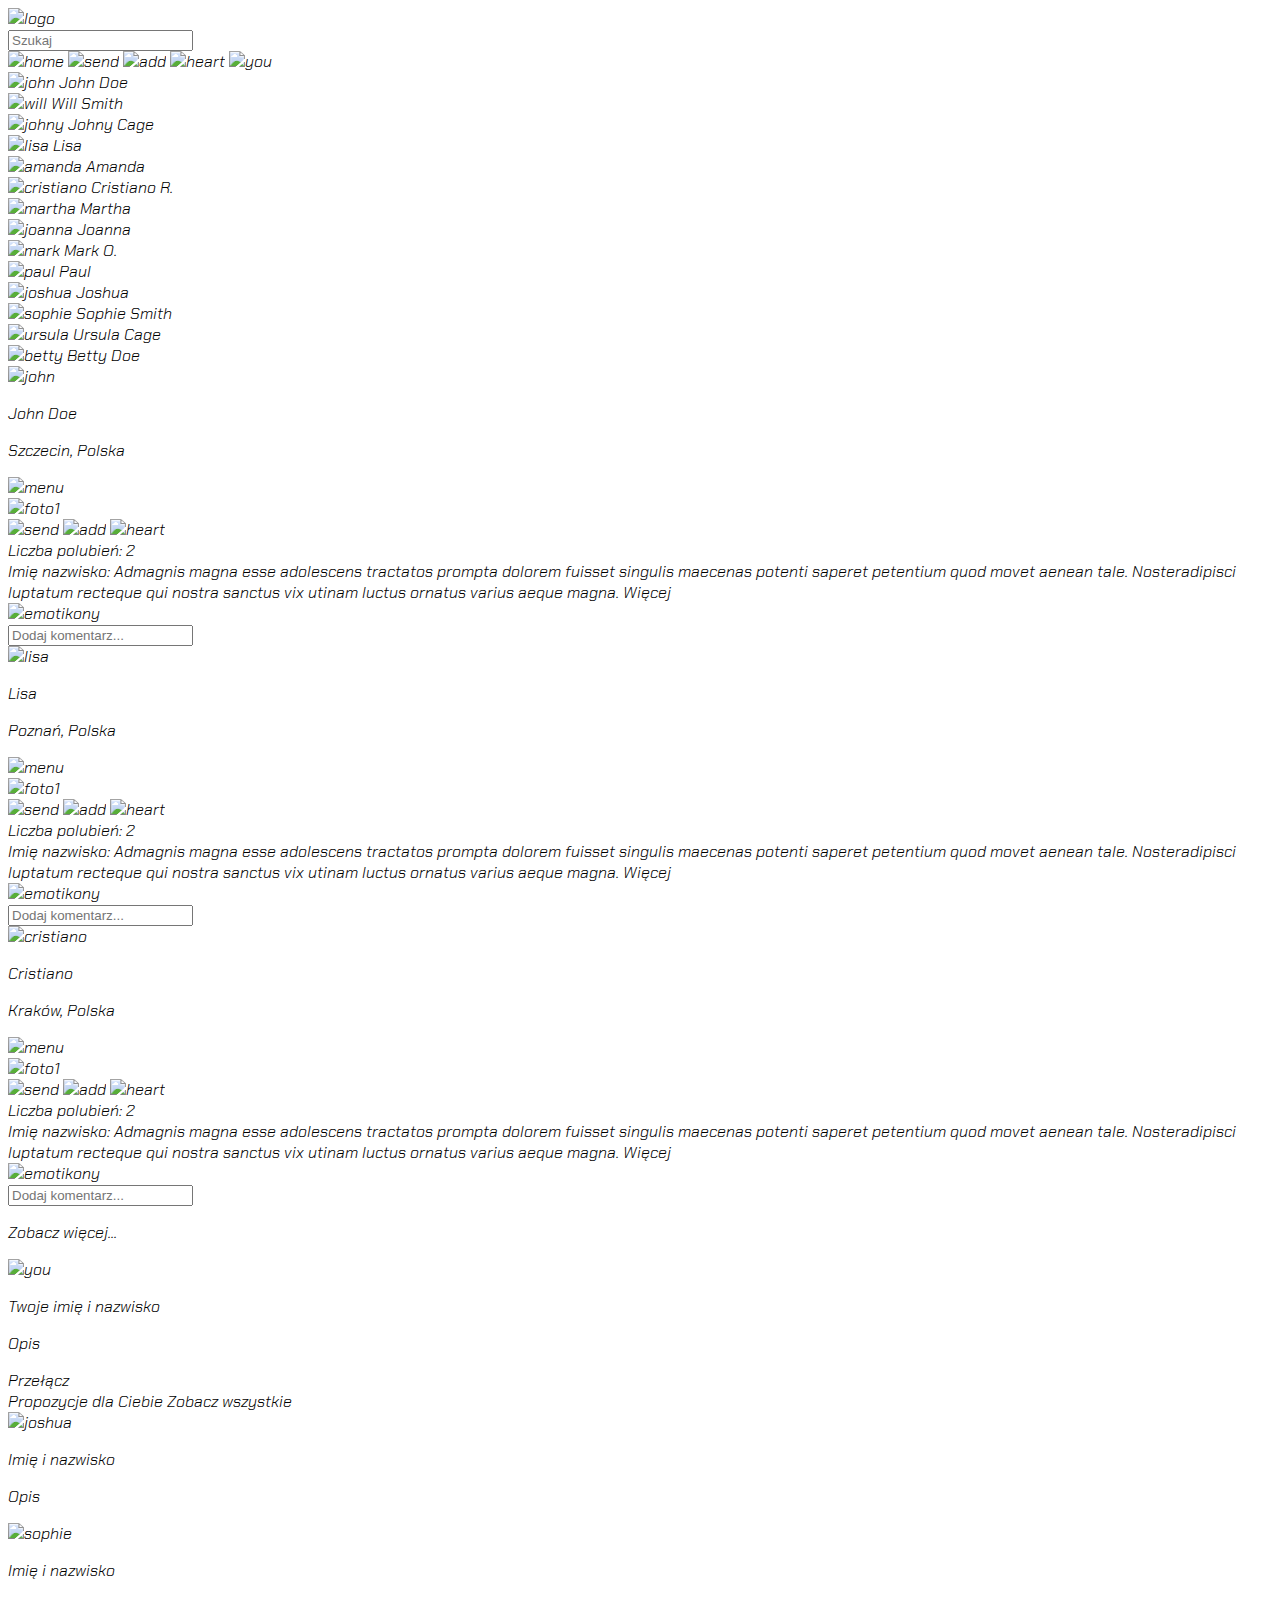
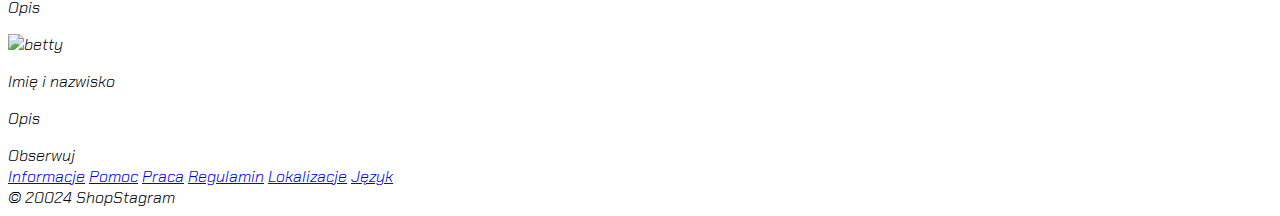
==== zaliczenie/index.html @ 1c6665af "zaliczenie" ====
<!DOCTYPE html>
<html lang="en">
    <head>
        <meta charset="UTF-8">
        <meta content="width=device-width, user-scalable=no, initial-scale=1.0, maximum-scale=1.0, minimum-scale=1.0"
              name="viewport">
        <meta content="ie=edge" http-equiv="X-UA-Compatible">
        <link href="https://fonts.googleapis.com" rel="preconnect">
        <link crossorigin href="https://fonts.gstatic.com" rel="preconnect">
        <link href="https://fonts.googleapis.com/css2?family=Chakra+Petch:ital,wght@0,300;0,400;1,300;1,400&display=swap"
              rel="stylesheet">
        <link href="css/main.css" rel="stylesheet">
        <link href="css/content.css" rel="stylesheet">
        <meta charset="UTF-8">
        <title>ShoperStagram</title>
    </head>
    <body>
        <header>
            <nav class="header-nav">
                <img alt="logo" src="images/logo.svg">
                <div>
                    <label for="search"></label>
                    <input id="search" placeholder="Szukaj" type="search">
                </div>
                <img alt="home" src="images/icons/home.svg">
                <img alt="send" src="images/icons/send.svg">
                <img alt="add" src="images/icons/add.svg">
                <img alt="heart" src="images/icons/heart.svg">
                <img alt="you" src="images/users/user.jpeg">
            </nav>
        </header>
        <main>
            <div>
                <section class="users">
                    <div class="user-box">
                        <img alt="john" src="images/users/john.jpeg">
                        John Doe
                    </div>
                    <div class="box-user">
                        <img alt="will" src="images/users/will.jpeg">
                        Will Smith
                    </div>
                    <div class="box-user">
                        <img alt="johny" src="images/users/johny.jpeg">
                        Johny Cage
                    </div>
                    <div class="box-user">
                        <img alt="lisa" src="images/users/lisa.jpeg">
                        Lisa
                    </div>
                    <div class="user-box">
                        <img alt="amanda" src="images/users/amanda.jpeg">
                        Amanda
                    </div>
                    <div class="box-user">
                        <img alt="cristiano" src="images/users/cristiano.jpeg">
                        Cristiano R.
                    </div>
                    <div class="box-user">
                        <img alt="martha" src="images/users/martha.jpeg">
                        Martha
                    </div>
                    <div class="user-box">
                        <img alt="joanna" src="images/users/joanna.jpeg">
                        Joanna
                    </div>
                    <div class="box-user">
                        <img alt="mark" src="images/users/mark.jpeg">
                        Mark O.
                    </div>
                    <div class="box-user">
                        <img alt="paul" src="images/users/paul.jpeg">
                        Paul
                    </div>
                    <div class="user-box">
                        <img alt="joshua" src="images/users/joshua.jpeg">
                        Joshua
                    </div>
                    <div class="box-user">
                        <img alt="sophie" src="images/users/sophie.jpeg">
                        Sophie Smith
                    </div>
                    <div class="box-user">
                        <img alt="ursula" src="images/users/ursula.jpeg">
                        Ursula Cage
                    </div>
                    <div class="user-box">
                        <img alt="betty" src="images/users/betty.jpeg">
                        Betty Doe
                    </div>
                </section>
                <section class="content">
                    <div class="box-content">
                        <div class="content-header">
                            <div class="content-user">
                                <img alt="john" src="images/users/john.jpeg">
                                <div>
                                    <p>John Doe</p>
                                    <p>Szczecin, Polska</p>
                                </div>
                            </div>
                            <img alt="menu" src="images/icons/menu.svg">
                        </div>
                        <div class="content-main">
                            <img alt="foto1" class="content-foto" src="images/photos/gielda.jpeg">
                            <div class="content-nav">
                                <img alt="send" src="images/icons/send.svg">
                                <img alt="add" src="images/icons/add.svg">
                                <img alt="heart" src="images/icons/heart.svg">
                            </div>
                            <div class="content-likes">
                                <span>Liczba polubień: 2</span>
                            </div>
                            <div class="content-text">
                                <span>Imię nazwisko: </span>
                                <span>Admagnis magna esse adolescens tractatos prompta dolorem fuisset singulis maecenas potenti saperet petentium quod movet aenean tale.  Nosteradipisci luptatum recteque qui nostra sanctus vix utinam luctus ornatus varius aeque magna.</span>
                                <span class="more">Więcej</span>
                            </div>
                        </div>
                        <div class="content-footer">
                            <img alt="emotikony" src="images/icons/smile.svg">
                            <div>
                                <label for="comment"></label>
                                <input id="comment" placeholder="Dodaj komentarz..." type=text>
                            </div>
                        </div>
                    </div>
                    <div class="box-content">
                        <div class="content-header">
                            <img alt="lisa" src="images/users/lisa.jpeg">
                            <div>
                                <p>Lisa </p>
                                <p>Poznań, Polska</p>
                            </div>
                            <img alt="menu" src="images/icons/menu.svg">
                        </div>
                        <div class="content-main">
                            <img alt="foto1" class="content-foto" src="images/photos/stoisko.jpeg">
                            <div class="content-nav">
                                <img alt="send" src="images/icons/send.svg">
                                <img alt="add" src="images/icons/add.svg">
                                <img alt="heart" src="images/icons/heart.svg">
                            </div>
                            <div class="content-likes">
                                <span>Liczba polubień: 2</span>
                            </div>
                            <div class="content-text">
                                <span>Imię nazwisko: </span>
                                <span>Admagnis magna esse adolescens tractatos prompta dolorem fuisset singulis maecenas potenti saperet petentium quod movet aenean tale.  Nosteradipisci luptatum recteque qui nostra sanctus vix utinam luctus ornatus varius aeque magna.</span>
                                <span class="more">Więcej</span>
                            </div>
                        </div>
                        <div class="content-footer">
                            <img alt="emotikony" src="images/icons/smile.svg">
                            <div>
                                <label for="comment_1"></label>
                                <input id="comment_1" placeholder="Dodaj komentarz..." type=text>
                            </div>
                        </div>
                    </div>
                    <div class="box-content">
                        <div class="content-header">
                            <img alt="cristiano" src="images/users/cristiano.jpeg">
                            <div>
                                <p>Cristiano</p>
                                <p>Kraków, Polska</p>
                            </div>
                            <img alt="menu" src="images/icons/menu.svg">
                        </div>
                        <div class="content-main">
                            <img alt="foto1" class="content-foto" src="images/photos/presentation.jpeg">
                            <div class="content-nav">
                                <img alt="send" src="images/icons/send.svg">
                                <img alt="add" src="images/icons/add.svg">
                                <img alt="heart" src="images/icons/heart.svg">
                            </div>
                            <div class="content-likes">
                                <span>Liczba polubień: 2</span>
                            </div>
                            <div class="content-text">
                                <span>Imię nazwisko: </span>
                                <span>Admagnis magna esse adolescens tractatos prompta dolorem fuisset singulis maecenas potenti saperet petentium quod movet aenean tale.  Nosteradipisci luptatum recteque qui nostra sanctus vix utinam luctus ornatus varius aeque magna.</span>
                                <span class="more">Więcej</span>
                            </div>
                        </div>
                        <div class="content-footer">
                            <img alt="emotikony" src="images/icons/smile.svg">
                            <div>
                                <label for="comment_2"></label>
                                <input id="comment_2" placeholder="Dodaj komentarz..." type=text>
                            </div>
                        </div>
                    </div>
                    <div class="see-more">
                        <p>Zobacz więcej...
                    </div>
                </section>
            </div>
            <div>
                <section class="you">
                    <div class="you">
                        <div class="other-foto">
                            <img alt="you" src="images/users/user.jpeg">
                        </div>
                        <div>
                            <p>Twoje imię i nazwisko</p>
                            <p>Opis</p>
                        </div>
                        <div class="observe">Przełącz</div>
                    </div>
                </section>
                <section class="others">
                    <div class="others-header">
                        <span>Propozycje dla Ciebie</span>
                        <span>Zobacz wszystkie</span>
                    </div>
                    <div class="others-props">
                        <div class="other-props-box">
                            <img alt="joshua" src="images/users/joshua.jpeg">
                            <div>
                                <p>Imię i nazwisko</p>
                                <p>Opis</p>
                            </div>
                        </div>
                        <div class="other-props-box-active">
                            <img alt="sophie" src="images/users/sophie.jpeg">
                            <div>
                                <p>Imię i nazwisko</p>
                                <p>Opis</p>
                            </div>
                        </div>
                        <div class="other-props-box">
                            <img alt="betty" src="images/users/betty.jpeg">
                            <div>
                                <p>Imię i nazwisko</p>
                                <p>Opis</p>
                            </div>
                        </div>
                        <div class="observe">Obserwuj</div>
                    </div>
                </section>
            </div>
        </main>
        <footer>
            <nav class="footer-nav">
                <a href="./other_pages/other_page.html">Informacje</a>
                <a href="./other_pages/other_page.html">Pomoc</a>
                <a href="./other_pages/other_page.html">Praca</a>
                <a href="./other_pages/other_page.html">Regulamin</a>
                <a href="./other_pages/other_page.html">Lokalizacje</a>
                <a href="./other_pages/other_page.html">Język</a>
            </nav>
            © 20024 ShopStagram
        </footer>
    </body>
</html>
---- zaliczenie/css/main.css ----
* {
    box-sizing: border-box;
}

body {
    font-family: "Chakra Petch", sans-serif;
    font-weight: 300;
    font-style: italic;
}

.chakra-petch-light {
    font-family: "Chakra Petch", sans-serif;
    font-weight: 300;
    font-style: normal;
}

.chakra-petch-regular {
    font-family: "Chakra Petch", sans-serif;
    font-weight: 400;
    font-style: normal;
}

.chakra-petch-light-italic {
    font-family: "Chakra Petch", sans-serif;
    font-weight: 300;
    font-style: italic;
}

.chakra-petch-regular-italic {
    font-family: "Chakra Petch", sans-serif;
    font-weight: 400;
    font-style: italic;
}
---- zaliczenie/css/content.css ----
* {
    box-sizing: border-box;
}

body {
    font-family: "Chakra Petch", sans-serif;
    font-weight: 300;
    font-style: italic;
}

.chakra-petch-light {
    font-family: "Chakra Petch", sans-serif;
    font-weight: 300;
    font-style: normal;
}

.chakra-petch-regular {
    font-family: "Chakra Petch", sans-serif;
    font-weight: 400;
    font-style: normal;
}

.chakra-petch-light-italic {
    font-family: "Chakra Petch", sans-serif;
    font-weight: 300;
    font-style: italic;
}

.chakra-petch-regular-italic {
    font-family: "Chakra Petch", sans-serif;
    font-weight: 400;
    font-style: italic;
}
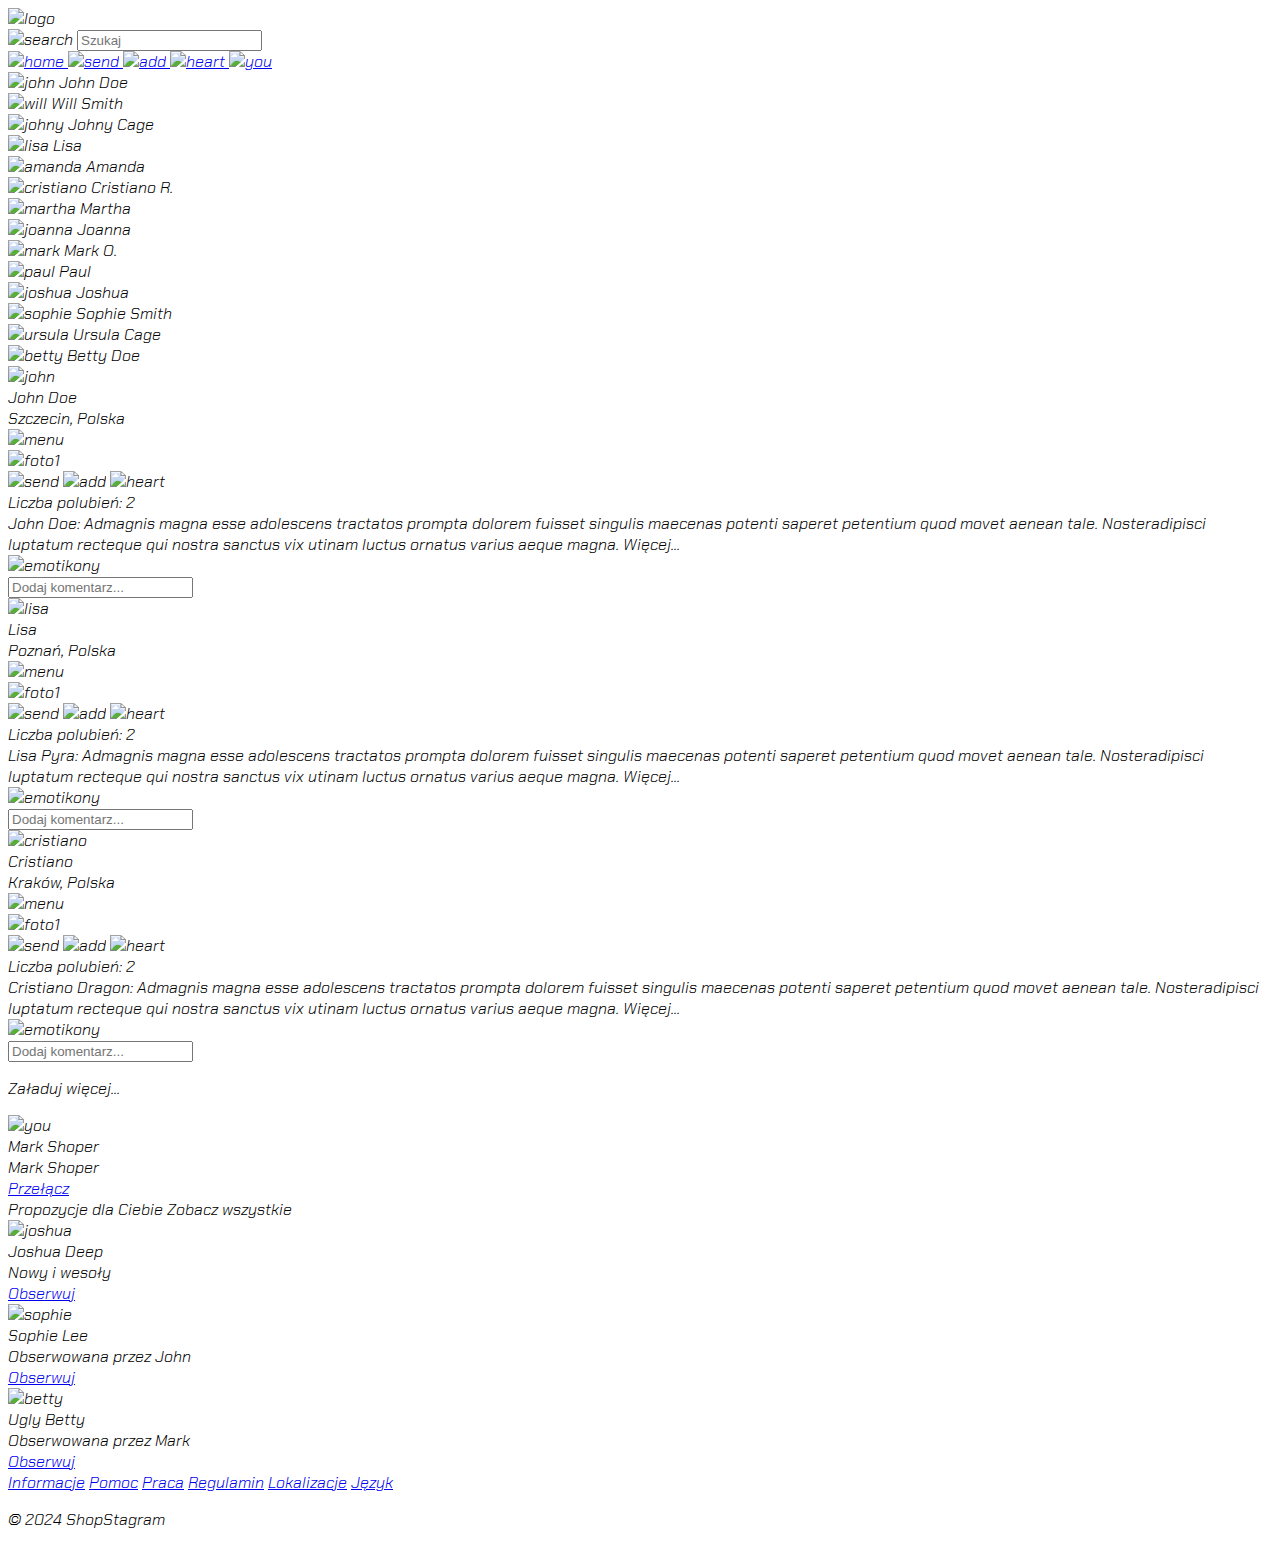
==== commit c82de691: "poprawki do index.html" ====
--- a/zaliczenie/index.html
+++ b/zaliczenie/index.html
@@ -12,245 +12,290 @@
         <link href="css/main.css" rel="stylesheet">
         <link href="css/content.css" rel="stylesheet">
         <meta charset="UTF-8">
-        <title>ShoperStagram</title>
+        <title>ShopStagram</title>
     </head>
     <body>
         <header>
-            <nav class="header-nav">
-                <img alt="logo" src="images/logo.svg">
-                <div>
-                    <label for="search"></label>
-                    <input id="search" placeholder="Szukaj" type="search">
-                </div>
-                <img alt="home" src="images/icons/home.svg">
-                <img alt="send" src="images/icons/send.svg">
-                <img alt="add" src="images/icons/add.svg">
-                <img alt="heart" src="images/icons/heart.svg">
-                <img alt="you" src="images/users/user.jpeg">
-            </nav>
+            <div class="container">
+                <nav class="header-nav">
+                    <img alt="logo" src="images/logo.svg">
+                    <div class="header-search">
+                        <img alt="search" src="images/icons/magnifier.svg">
+                        <label for="search"></label>
+                        <input id="search" placeholder="Szukaj" type="search">
+                    </div>
+                    <div class="links">
+                        <a href="#">
+                            <img alt="home" src="images/icons/home.svg">
+                        </a>
+                        <a href="#">
+                            <img alt="send" src="images/icons/send.svg">
+                        </a>
+                        <a href="#">
+                            <img alt="add" src="images/icons/add.svg">
+                        </a>
+                        <a href="#">
+                            <img alt="heart" src="images/icons/heart.svg">
+                        </a>
+                        <a href="#">
+                            <img alt="you" class="your-profile" href="other_pages/other_page.html"
+                                 src="images/users/user.jpeg">
+                        </a>
+                    </div>
+                </nav>
+            </div>
         </header>
         <main>
-            <div>
-                <section class="users">
-                    <div class="user-box">
-                        <img alt="john" src="images/users/john.jpeg">
-                        John Doe
+            <div class="container main-all">
+                <div class="container wall">
+                    <div class="wall">
+                        <section class="users">
+                            <div class="user-box">
+                                <img alt="john" class="active-user" src="images/users/john.jpeg">
+                                John Doe
+                            </div>
+                            <div class="user-box">
+                                <img alt="will" class="active-user" src="images/users/will.jpeg">
+                                Will Smith
+                            </div>
+                            <div class="user-box">
+                                <img alt="johny" class="active-user" src="images/users/johny.jpeg">
+                                Johny Cage
+                            </div>
+                            <div class="user-box">
+                                <img alt="lisa" class="active-user" src="images/users/lisa.jpeg">
+                                Lisa
+                            </div>
+                            <div class="user-box">
+                                <img alt="amanda" class="active-user" src="images/users/amanda.jpeg">
+                                Amanda
+                            </div>
+                            <div class="user-box">
+                                <img alt="cristiano" class="active-user" src="images/users/cristiano.jpeg">
+                                Cristiano R.
+                            </div>
+                            <div class="user-box">
+                                <img alt="martha" class="active-user" src="images/users/martha.jpeg">
+                                Martha
+                            </div>
+                            <div class="user-box">
+                                <img alt="joanna" class="active-user" src="images/users/joanna.jpeg">
+                                Joanna
+                            </div>
+                            <div class="user-box">
+                                <img alt="mark" class="active-user" src="images/users/mark.jpeg">
+                                Mark O.
+                            </div>
+                            <div class="user-box">
+                                <img alt="paul" class="active-user" src="images/users/paul.jpeg">
+                                Paul
+                            </div>
+                            <div class="user-box">
+                                <img alt="joshua" class="active-user" src="images/users/joshua.jpeg">
+                                Joshua
+                            </div>
+                            <div class="user-box">
+                                <img alt="sophie" class="active-user" src="images/users/sophie.jpeg">
+                                Sophie Smith
+                            </div>
+                            <div class="user-box">
+                                <img alt="ursula" class="active-user" src="images/users/ursula.jpeg">
+                                Ursula Cage
+                            </div>
+                            <div class="user-box">
+                                <img alt="betty" class="active-user" src="images/users/betty.jpeg">
+                                Betty Doe
+                            </div>
+                        </section>
+                        <section class="content">
+                            <div class="box-content">
+                                <div class="content-header">
+                                    <div class="content-user">
+                                        <img alt="john" class="author active-user" src="images/users/john.jpeg">
+                                        <div>
+                                            <span class="name">John Doe</span><br>
+                                            <span>Szczecin, Polska</span>
+                                        </div>
+                                    </div>
+                                    <img alt="menu" src="images/icons/menu.svg">
+                                </div>
+                                <div class="content-main">
+                                    <img alt="foto1" class="content-foto" src="images/photos/gielda.jpeg">
+                                    <div class="content-nav">
+                                        <img alt="send" src="images/icons/send.svg">
+                                        <img alt="add" src="images/icons/add.svg">
+                                        <img alt="heart" src="images/icons/heart.svg">
+                                    </div>
+                                    <div class="content-likes">
+                                        <span>Liczba polubień: 2</span>
+                                    </div>
+                                    <div class="content-text">
+                                <span class="name">John Doe:
+                                    <span class="text">Admagnis magna esse adolescens tractatos prompta dolorem fuisset singulis maecenas potenti saperet petentium quod movet aenean tale.  Nosteradipisci luptatum recteque qui nostra sanctus vix utinam luctus ornatus varius aeque magna.
+                                        <span class="more">Więcej...
+                                        </span>
+                                    </span>
+                                </span>
+                                    </div>
+                                </div>
+                                <div class="content-footer">
+                                    <img alt="emotikony" src="images/icons/smile.svg">
+                                    <div>
+                                        <label for="comment"></label>
+                                        <input id="comment" placeholder="Dodaj komentarz..." type=text>
+                                    </div>
+                                </div>
+                            </div>
+                            <div class="box-content">
+                                <div class="content-header">
+                                    <div class="content-user">
+                                        <img alt="lisa" class="author active-user" src="images/users/lisa.jpeg">
+                                        <div>
+                                            <span class="name">Lisa</span><br>
+                                            <span>Poznań, Polska</span>
+                                        </div>
+                                    </div>
+                                    <img alt="menu" src="images/icons/menu.svg">
+                                </div>
+                                <div class="content-main">
+                                    <img alt="foto1" class="content-foto" src="images/photos/stoisko.jpeg">
+                                    <div class="content-nav">
+                                        <img alt="send" src="images/icons/send.svg">
+                                        <img alt="add" src="images/icons/add.svg">
+                                        <img alt="heart" src="images/icons/heart.svg">
+                                    </div>
+                                    <div class="content-likes">
+                                        <span>Liczba polubień: 2</span>
+                                    </div>
+                                    <div class="content-text">
+                                <span class="name">Lisa Pyra:
+                                    <span class="text">Admagnis magna esse adolescens tractatos prompta dolorem fuisset singulis maecenas potenti saperet petentium quod movet aenean tale.  Nosteradipisci luptatum recteque qui nostra sanctus vix utinam luctus ornatus varius aeque magna.
+                                        <span class="more">Więcej...</span>
+                                    </span>
+                                </span>
+                                    </div>
+                                </div>
+                                <div class="content-footer">
+                                    <img alt="emotikony" src="images/icons/smile.svg">
+                                    <div>
+                                        <label for="comment_1"></label>
+                                        <input id="comment_1" placeholder="Dodaj komentarz..." type=text>
+                                    </div>
+                                </div>
+                            </div>
+                            <div class="box-content">
+                                <div class="content-header">
+                                    <div class="content-user">
+                                        <img alt="cristiano" class="author active-user"
+                                             src="images/users/cristiano.jpeg">
+                                        <div>
+                                            <span class="name">Cristiano</span><br>
+                                            <span>Kraków, Polska</span>
+                                        </div>
+                                    </div>
+                                    <img alt="menu" src="images/icons/menu.svg">
+                                </div>
+                                <div class="content-main">
+                                    <img alt="foto1" class="content-foto" src="images/photos/presentation.jpeg">
+                                    <div class="content-nav">
+                                        <img alt="send" src="images/icons/send.svg">
+                                        <img alt="add" src="images/icons/add.svg">
+                                        <img alt="heart" src="images/icons/heart.svg">
+                                    </div>
+                                    <div class="content-likes">
+                                        <span>Liczba polubień: 2</span>
+                                    </div>
+                                    <div class="content-text">
+                                <span class="name">Cristiano Dragon:
+                                    <span class="text">Admagnis magna esse adolescens tractatos prompta dolorem fuisset singulis maecenas potenti saperet petentium quod movet aenean tale.  Nosteradipisci luptatum recteque qui nostra sanctus vix utinam luctus ornatus varius aeque magna.
+                                        <span class="more">Więcej...
+                                        </span>
+                                    </span>
+                                </span>
+                                    </div>
+                                </div>
+                                <div class="content-footer">
+                                    <img alt="emotikony" src="images/icons/smile.svg">
+                                    <div>
+                                        <label for="comment_2"></label>
+                                        <input id="comment_2" placeholder="Dodaj komentarz..." type=text>
+                                    </div>
+                                </div>
+                            </div>
+                            <div class="box-content see-more">
+                                <p>Załaduj więcej...
+                            </div>
+                        </section>
                     </div>
-                    <div class="box-user">
-                        <img alt="will" src="images/users/will.jpeg">
-                        Will Smith
+                </div>
+                <div class="container sidebar">
+                    <div class="social">
+                        <section>
+                            <div class="you">
+                                <div class="people-box">
+                                    <img alt="you" src="images/users/user.jpeg">
+                                    <div>
+                                        <span class="name">Mark Shoper</span><br>
+                                        <span>Mark Shoper</span>
+                                    </div>
+                                </div>
+                                <a class="relogin" href="#">Przełącz</a>
+                            </div>
+                        </section>
+                        <section class="others">
+                            <div class="others-header">
+                                <span>Propozycje dla Ciebie</span>
+                                <span class="see-all">Zobacz wszystkie</span>
+                            </div>
+                            <div class="all-props">
+                                <div class="other-props">
+                                    <div class="people-box">
+                                        <img alt="joshua" src="images/users/joshua.jpeg">
+                                        <div>
+                                            <span class="name">Joshua Deep</span><br>
+                                            <span>Nowy i wesoły</span>
+                                        </div>
+                                    </div>
+                                    <a class="observe" href="#">Obserwuj</a>
+                                </div>
+                                <div class="other-props">
+                                    <div class="people-box">
+                                        <img alt="sophie" class=" active-user" src="images/users/sophie.jpeg">
+                                        <div>
+                                            <span class="name">Sophie Lee</span><br>
+                                            <span>Obserwowana przez John</span>
+                                        </div>
+                                    </div>
+                                    <a class="observe" href="#">Obserwuj</a>
+                                </div>
+                                <div class="other-props">
+                                    <div class="people-box">
+                                        <img alt="betty" src="images/users/betty.jpeg">
+                                        <div>
+                                            <span class="name">Ugly Betty</span><br>
+                                            <span>Obserwowana przez Mark</span>
+                                        </div>
+                                    </div>
+                                    <a class="observe" href="#">Obserwuj</a>
+                                </div>
+                            </div>
+                        </section>
                     </div>
-                    <div class="box-user">
-                        <img alt="johny" src="images/users/johny.jpeg">
-                        Johny Cage
-                    </div>
-                    <div class="box-user">
-                        <img alt="lisa" src="images/users/lisa.jpeg">
-                        Lisa
-                    </div>
-                    <div class="user-box">
-                        <img alt="amanda" src="images/users/amanda.jpeg">
-                        Amanda
-                    </div>
-                    <div class="box-user">
-                        <img alt="cristiano" src="images/users/cristiano.jpeg">
-                        Cristiano R.
-                    </div>
-                    <div class="box-user">
-                        <img alt="martha" src="images/users/martha.jpeg">
-                        Martha
-                    </div>
-                    <div class="user-box">
-                        <img alt="joanna" src="images/users/joanna.jpeg">
-                        Joanna
-                    </div>
-                    <div class="box-user">
-                        <img alt="mark" src="images/users/mark.jpeg">
-                        Mark O.
-                    </div>
-                    <div class="box-user">
-                        <img alt="paul" src="images/users/paul.jpeg">
-                        Paul
-                    </div>
-                    <div class="user-box">
-                        <img alt="joshua" src="images/users/joshua.jpeg">
-                        Joshua
-                    </div>
-                    <div class="box-user">
-                        <img alt="sophie" src="images/users/sophie.jpeg">
-                        Sophie Smith
-                    </div>
-                    <div class="box-user">
-                        <img alt="ursula" src="images/users/ursula.jpeg">
-                        Ursula Cage
-                    </div>
-                    <div class="user-box">
-                        <img alt="betty" src="images/users/betty.jpeg">
-                        Betty Doe
-                    </div>
-                </section>
-                <section class="content">
-                    <div class="box-content">
-                        <div class="content-header">
-                            <div class="content-user">
-                                <img alt="john" src="images/users/john.jpeg">
-                                <div>
-                                    <p>John Doe</p>
-                                    <p>Szczecin, Polska</p>
-                                </div>
-                            </div>
-                            <img alt="menu" src="images/icons/menu.svg">
-                        </div>
-                        <div class="content-main">
-                            <img alt="foto1" class="content-foto" src="images/photos/gielda.jpeg">
-                            <div class="content-nav">
-                                <img alt="send" src="images/icons/send.svg">
-                                <img alt="add" src="images/icons/add.svg">
-                                <img alt="heart" src="images/icons/heart.svg">
-                            </div>
-                            <div class="content-likes">
-                                <span>Liczba polubień: 2</span>
-                            </div>
-                            <div class="content-text">
-                                <span>Imię nazwisko: </span>
-                                <span>Admagnis magna esse adolescens tractatos prompta dolorem fuisset singulis maecenas potenti saperet petentium quod movet aenean tale.  Nosteradipisci luptatum recteque qui nostra sanctus vix utinam luctus ornatus varius aeque magna.</span>
-                                <span class="more">Więcej</span>
-                            </div>
-                        </div>
-                        <div class="content-footer">
-                            <img alt="emotikony" src="images/icons/smile.svg">
-                            <div>
-                                <label for="comment"></label>
-                                <input id="comment" placeholder="Dodaj komentarz..." type=text>
-                            </div>
-                        </div>
-                    </div>
-                    <div class="box-content">
-                        <div class="content-header">
-                            <img alt="lisa" src="images/users/lisa.jpeg">
-                            <div>
-                                <p>Lisa </p>
-                                <p>Poznań, Polska</p>
-                            </div>
-                            <img alt="menu" src="images/icons/menu.svg">
-                        </div>
-                        <div class="content-main">
-                            <img alt="foto1" class="content-foto" src="images/photos/stoisko.jpeg">
-                            <div class="content-nav">
-                                <img alt="send" src="images/icons/send.svg">
-                                <img alt="add" src="images/icons/add.svg">
-                                <img alt="heart" src="images/icons/heart.svg">
-                            </div>
-                            <div class="content-likes">
-                                <span>Liczba polubień: 2</span>
-                            </div>
-                            <div class="content-text">
-                                <span>Imię nazwisko: </span>
-                                <span>Admagnis magna esse adolescens tractatos prompta dolorem fuisset singulis maecenas potenti saperet petentium quod movet aenean tale.  Nosteradipisci luptatum recteque qui nostra sanctus vix utinam luctus ornatus varius aeque magna.</span>
-                                <span class="more">Więcej</span>
-                            </div>
-                        </div>
-                        <div class="content-footer">
-                            <img alt="emotikony" src="images/icons/smile.svg">
-                            <div>
-                                <label for="comment_1"></label>
-                                <input id="comment_1" placeholder="Dodaj komentarz..." type=text>
-                            </div>
-                        </div>
-                    </div>
-                    <div class="box-content">
-                        <div class="content-header">
-                            <img alt="cristiano" src="images/users/cristiano.jpeg">
-                            <div>
-                                <p>Cristiano</p>
-                                <p>Kraków, Polska</p>
-                            </div>
-                            <img alt="menu" src="images/icons/menu.svg">
-                        </div>
-                        <div class="content-main">
-                            <img alt="foto1" class="content-foto" src="images/photos/presentation.jpeg">
-                            <div class="content-nav">
-                                <img alt="send" src="images/icons/send.svg">
-                                <img alt="add" src="images/icons/add.svg">
-                                <img alt="heart" src="images/icons/heart.svg">
-                            </div>
-                            <div class="content-likes">
-                                <span>Liczba polubień: 2</span>
-                            </div>
-                            <div class="content-text">
-                                <span>Imię nazwisko: </span>
-                                <span>Admagnis magna esse adolescens tractatos prompta dolorem fuisset singulis maecenas potenti saperet petentium quod movet aenean tale.  Nosteradipisci luptatum recteque qui nostra sanctus vix utinam luctus ornatus varius aeque magna.</span>
-                                <span class="more">Więcej</span>
-                            </div>
-                        </div>
-                        <div class="content-footer">
-                            <img alt="emotikony" src="images/icons/smile.svg">
-                            <div>
-                                <label for="comment_2"></label>
-                                <input id="comment_2" placeholder="Dodaj komentarz..." type=text>
-                            </div>
-                        </div>
-                    </div>
-                    <div class="see-more">
-                        <p>Zobacz więcej...
-                    </div>
-                </section>
-            </div>
-            <div>
-                <section class="you">
-                    <div class="you">
-                        <div class="other-foto">
-                            <img alt="you" src="images/users/user.jpeg">
-                        </div>
-                        <div>
-                            <p>Twoje imię i nazwisko</p>
-                            <p>Opis</p>
-                        </div>
-                        <div class="observe">Przełącz</div>
-                    </div>
-                </section>
-                <section class="others">
-                    <div class="others-header">
-                        <span>Propozycje dla Ciebie</span>
-                        <span>Zobacz wszystkie</span>
-                    </div>
-                    <div class="others-props">
-                        <div class="other-props-box">
-                            <img alt="joshua" src="images/users/joshua.jpeg">
-                            <div>
-                                <p>Imię i nazwisko</p>
-                                <p>Opis</p>
-                            </div>
-                        </div>
-                        <div class="other-props-box-active">
-                            <img alt="sophie" src="images/users/sophie.jpeg">
-                            <div>
-                                <p>Imię i nazwisko</p>
-                                <p>Opis</p>
-                            </div>
-                        </div>
-                        <div class="other-props-box">
-                            <img alt="betty" src="images/users/betty.jpeg">
-                            <div>
-                                <p>Imię i nazwisko</p>
-                                <p>Opis</p>
-                            </div>
-                        </div>
-                        <div class="observe">Obserwuj</div>
-                    </div>
-                </section>
+                </div>
             </div>
         </main>
         <footer>
-            <nav class="footer-nav">
-                <a href="./other_pages/other_page.html">Informacje</a>
-                <a href="./other_pages/other_page.html">Pomoc</a>
-                <a href="./other_pages/other_page.html">Praca</a>
-                <a href="./other_pages/other_page.html">Regulamin</a>
-                <a href="./other_pages/other_page.html">Lokalizacje</a>
-                <a href="./other_pages/other_page.html">Język</a>
-            </nav>
-            © 20024 ShopStagram
+            <div class="container">
+                <nav class="footer-nav">
+                    <a href="./other_pages/other_page.html">Informacje</a>
+                    <a href="./other_pages/other_page.html">Pomoc</a>
+                    <a href="./other_pages/other_page.html">Praca</a>
+                    <a href="./other_pages/other_page.html">Regulamin</a>
+                    <a href="./other_pages/other_page.html">Lokalizacje</a>
+                    <a href="./other_pages/other_page.html">Język</a>
+                </nav>
+                <p>© 2024 ShopStagram</p>
+            </div>
         </footer>
     </body>
 </html>